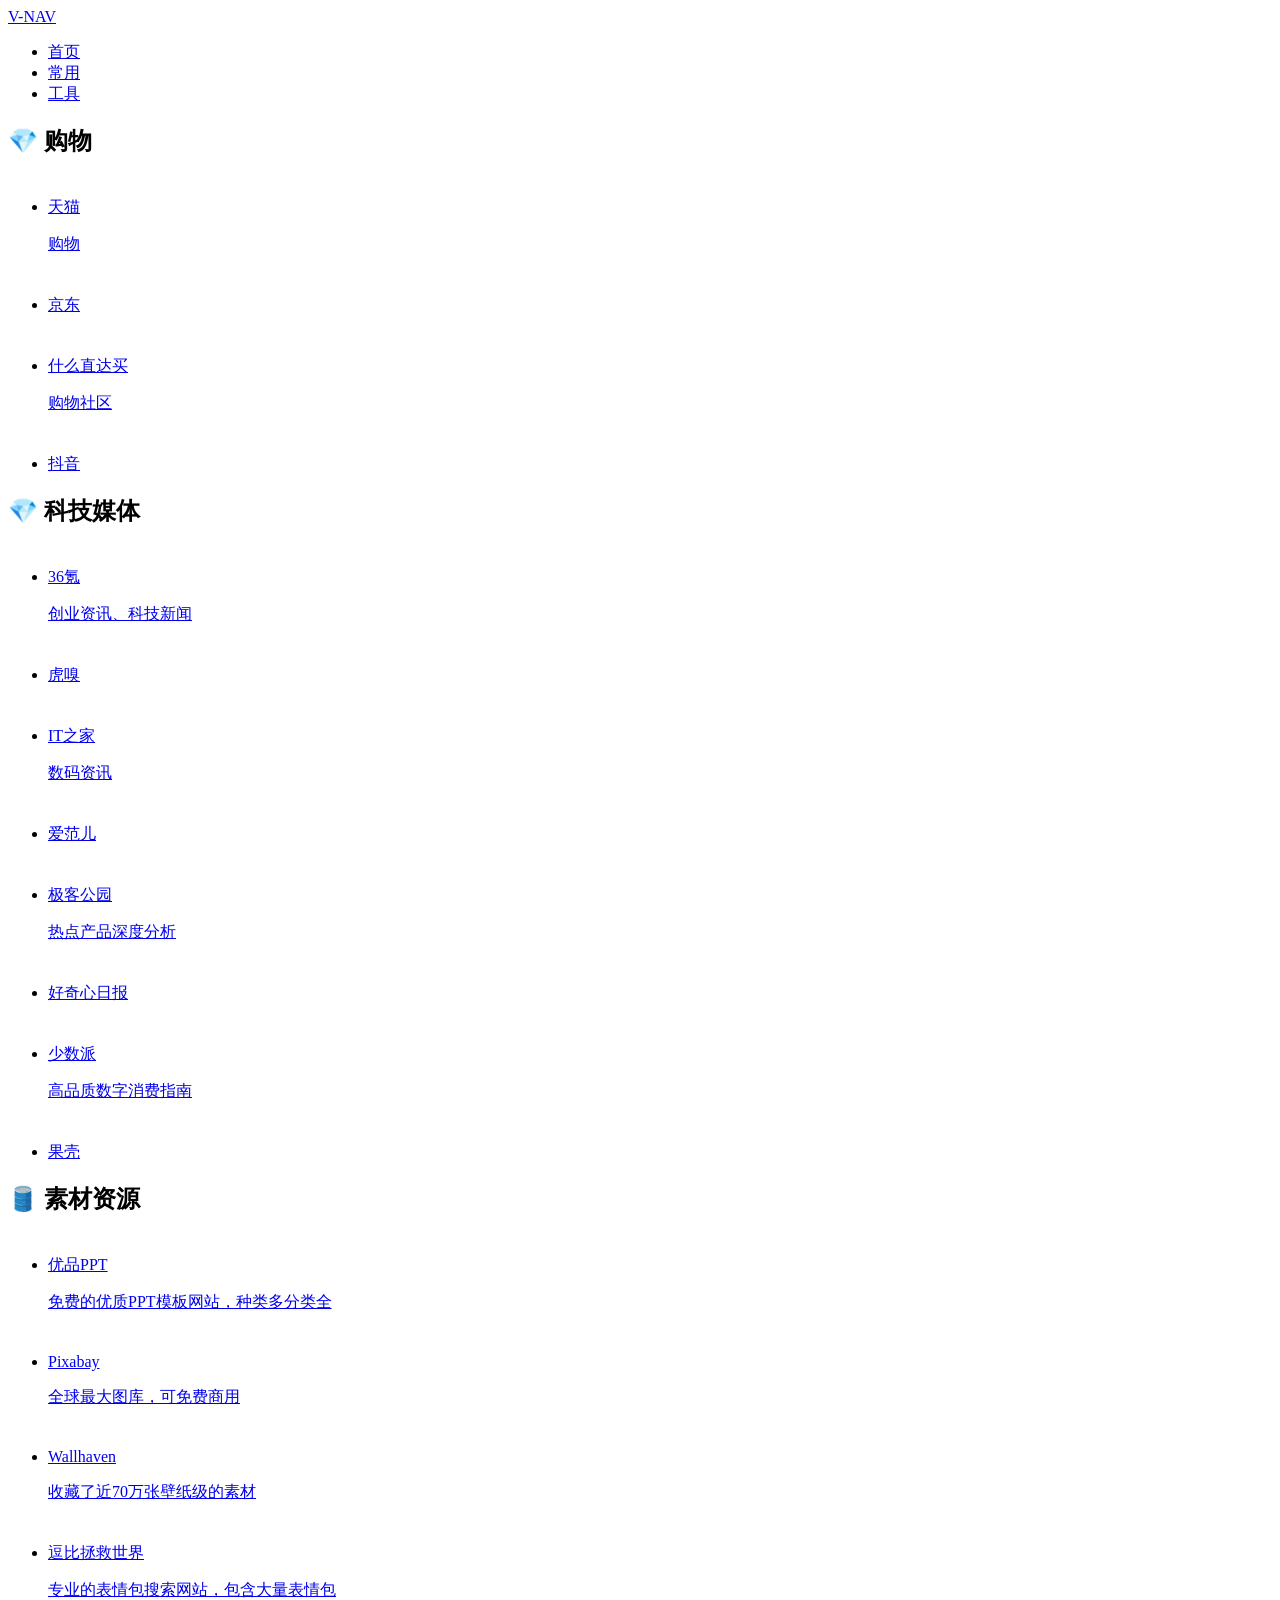
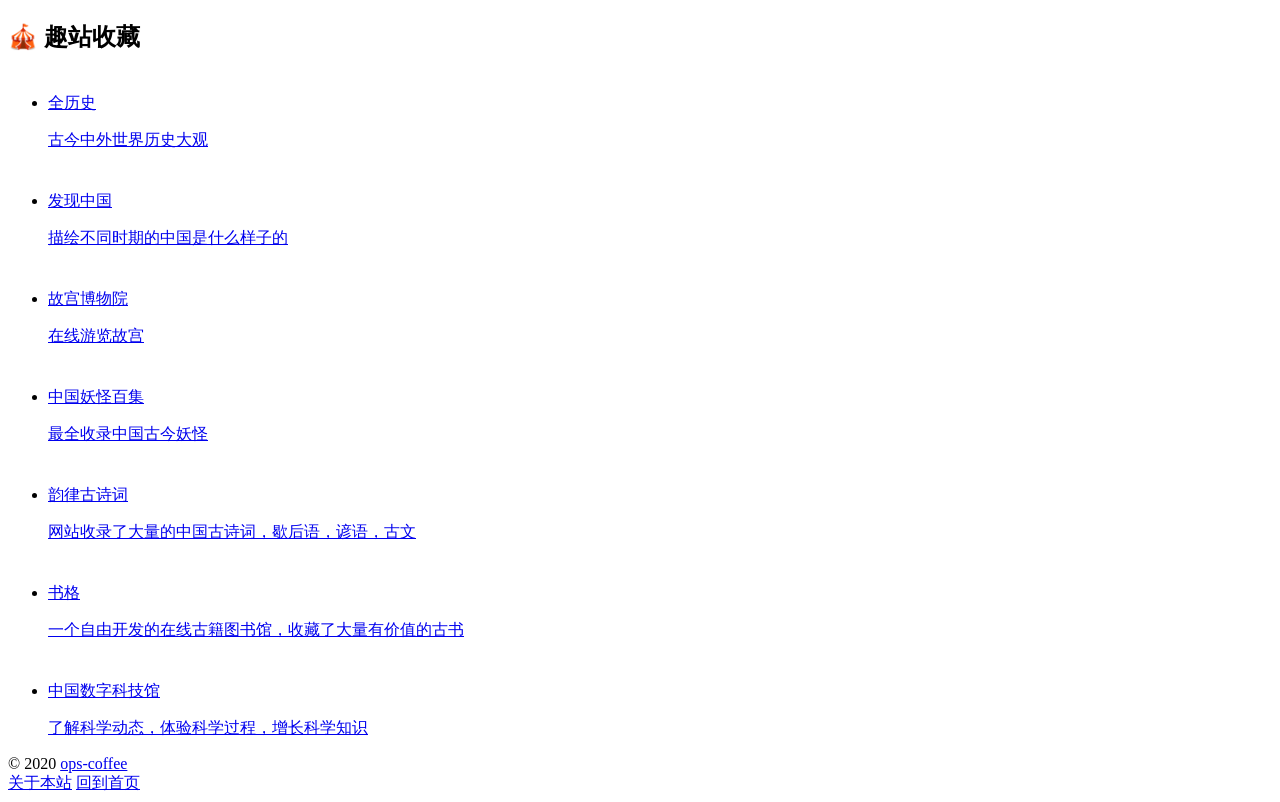
==== common.html @ 07b5f80a "Add files via upload" ====
<!DOCTYPE html>
<html lang="zh-CN">

<head>
  <meta charset="UTF-8">
  <meta name="viewport" content="width=device-width, initial-scale=1, user-scalable=no" />
  <meta http-equiv="Cache-Control" content="no-transform" />
  <meta http-equiv="Cache-Control" content="no-siteapp" />
  <meta name="applicable-device" content="pc,mobile">
  <meta name="keywords" content="运维,运维博客,运维开发,ops,sre,linux,devops,python,django,nginx" />
  <meta name="description" content="追求技术的道路上，我从不曾停下脚步" />
  <link rel="stylesheet" href="/css/ops-coffee.min.css" type="text/css" />
  <link rel="shortcut icon" href="/images/favicon.ico" />
</head>

<body data-rsssl=1>
  <div class="header">
    <div class="container">
      <a class="site" href="/">V-NAV</a>
      <nav class="header-menu">
        <ul>
          <li class=""><a href="/">首页</a></li>
          <li class="current-menu-item"><a href="/common.html">常用</a></li>
          <li class=""><a href="/tools.html">工具</a></li>
        </ul>
      </nav>
    </div>
  </div>
  <!-- header -->

  <div id="content-wrapper">
    <div class="container">

<div class="nav-cell clearfix">
        <h2> 💎  购物
          <!-- <a class="more" href="">更多</a> -->
        </h2>
        <ul class="nav-list">

          <li>
            <a class="nav-item clearfix" href="https://www.tmall.com/" target="_blank">
              <div class="nav-img"
                style="margin-bottom:40px;background-image: url(/images/tmall.png);">
              </div>
              <div class="nav-name">天猫</div>
              <p>购物</p>
            </a>
          </li>

          <li>
            <a class="nav-item clearfix" href="https://www.jd.com/" target="_blank">
              <div class="nav-img"
                style="margin-bottom:40px;background-image: url(/images/jd.png);">
              </div>
              <div class="nav-name">京东</div>
              <p></p>
            </a>
          </li>

          <li>
            <a class="nav-item clearfix" href="https://post.smzdm.com/" target="_blank">
              <div class="nav-img"
                style="margin-bottom:40px;background-image: url(/images/smzdm.png);">
              </div>
              <div class="nav-name">什么直达买</div>
              <p>购物社区</p>
            </a>
          </li>

          <li>
            <a class="nav-item clearfix" href="https://www.douyin.com/" target="_blank">
              <div class="nav-img"
                style="margin-bottom:40px;background-image: url(/images/douyin.png);">
              </div>
              <div class="nav-name">抖音</div>
              <p></p>
            </a>
          </li>
        </ul>
      </div>

      <div class="nav-cell clearfix">
        <h2> 💎 科技媒体
          <!-- <a class="more" href="">更多</a> -->
        </h2>
        <ul class="nav-list">

          <li>
            <a class="nav-item clearfix" href="https://36kr.com/" target="_blank">
              <div class="nav-img"
                style="margin-bottom:40px;background-image: url(/images/36kr.png);">
              </div>
              <div class="nav-name">36氪</div>
              <p>创业资讯、科技新闻</p>
            </a>
          </li>

          <li>
            <a class="nav-item clearfix" href="https://www.huxiu.com/" target="_blank">
              <div class="nav-img"
                style="margin-bottom:40px;background-image: url(/images/hux7.png);">
              </div>
              <div class="nav-name">虎嗅</div>
              <p></p>
            </a>
          </li>

          <li>
            <a class="nav-item clearfix" href="https://www.ithome.com/blog/" target="_blank">
              <div class="nav-img"
                style="margin-bottom:40px;background-image: url(/images/it.png);">
              </div>
              <div class="nav-name">IT之家</div>
              <p>数码资讯</p>
            </a>
          </li>

          <li>
            <a class="nav-item clearfix" href="https://www.ifanr.com/" target="_blank">
              <div class="nav-img"
                style="margin-bottom:40px;background-image: url(/images/ifan.png);">
              </div>
              <div class="nav-name">爱范儿</div>
              <p></p>
            </a>
          </li>

          <li>
            <a class="nav-item clearfix" href="http://www.geekpark.net/" target="_blank">
              <div class="nav-img"
                style="margin-bottom:40px;background-image: url(/images/gads.png);">
              </div>
              <div class="nav-name">极客公园</div>
              <p>热点产品深度分析</p>
            </a>
          </li>

          <li>
            <a class="nav-item clearfix" href="http://www.qdaily.com/" target="_blank">
              <div class="nav-img"
                style="margin-bottom:40px;background-image: url(/images/hqx4.png);">
              </div>
              <div class="nav-name">好奇心日报</div>
              <p></p>
            </a>
          </li>

          <li>
            <a class="nav-item clearfix" href="https://sspai.com/" target="_blank">
              <div class="nav-img"
                style="margin-bottom:40px;background-image: url(/images/ssp8.png);">
              </div>
              <div class="nav-name">少数派</div>
              <p>高品质数字消费指南</p>
            </a>
          </li>

          <li>
            <a class="nav-item clearfix" href="https://www.guokr.com/" target="_blank">
              <div class="nav-img"
                style="margin-bottom:40px;background-image: url(/images/guk3.png);">
              </div>
              <div class="nav-name">果壳</div>
              <p></p>
            </a>
          </li>
        </ul>
      </div>

      <div class="nav-cell clearfix">
        <h2> 🛢️ 素材资源
          <!-- <a class="more" href="">更多</a> -->
        </h2>
        <ul class="nav-list">
          <li>
            <a class="nav-item clearfix" href="http://www.ypppt.com/" target="_blank">
              <div class="nav-img"
                style="margin-bottom:40px;background-image: url(/images/yppt.png);">
              </div>
              <div class="nav-name">优品PPT</div>
              <p>免费的优质PPT模板网站，种类多分类全</p>
            </a>
          </li>

          <li>
            <a class="nav-item clearfix" href="https://pixabay.com/" target="_blank">
              <div class="nav-img"
                style="margin-bottom:40px;background-image: url(/images/pixa.png);">
              </div>
              <div class="nav-name">Pixabay
              </div>
              <p>全球最大图库，可免费商用</p>
            </a>
          </li>

          <li>
            <a class="nav-item clearfix" href="https://wallhaven.cc/" target="_blank">
              <div class="nav-img"
                style="margin-bottom:40px;background-image: url(/images/wal7.png);">
              </div>
              <div class="nav-name">Wallhaven</div>
              <p>收藏了近70万张壁纸级的素材</p>
            </a>
          </li>

          <li>
            <a class="nav-item clearfix" href="http://www.dbbqb.com/" target="_blank">
              <div class="nav-img"
                style="margin-bottom:40px;background-image: url(/images/dbbq.png);">
              </div>
              <div class="nav-name">逗比拯救世界</div>
              <p>专业的表情包搜索网站，包含大量表情包</p>
            </a>
          </li>
        </ul>
      </div>

      <div class="nav-cell clearfix">
        <h2> 🎪 趣站收藏
          <!-- <a class="more" href="">更多</a> -->
        </h2>
        <ul class="nav-list">

          <li>
            <a class="nav-item clearfix" href="https://www.allhistory.com/" target="_blank">
              <div class="nav-img"
                style="margin-bottom:40px;background-image: url(/images/ah12.png);">
              </div>
              <div class="nav-name">全历史</div>
              <p>古今中外世界历史大观</p>
            </a>
          </li>

          <li>
            <a class="nav-item clearfix" href="https://www.ageeye.cn/" target="_blank">
              <div class="nav-img"
                style="margin-bottom:40px;background-image: url(/images/fxcn.png);">
              </div>
              <div class="nav-name">发现中国</div>
              <p>描绘不同时期的中国是什么样子的</p>
            </a>
          </li>

          <li>
            <a class="nav-item clearfix" href="https://www.dpm.org.cn/" target="_blank">
              <div class="nav-img"
                style="margin-bottom:40px;background-image: url(/images/g7s5.png);">
              </div>
              <div class="nav-name">故宫博物院</div>
              <p>在线游览故宫</p>
            </a>
          </li>

          <li>
            <a class="nav-item clearfix" href="http://www.cbaigui.com/" target="_blank">
              <div class="nav-img"
                style="margin-bottom:40px;background-image: url(/images/cofe.png);">
              </div>
              <div class="nav-name">中国妖怪百集</div>
              <p>最全收录中国古今妖怪</p>
            </a>
          </li>

          <li>
            <a class="nav-item clearfix" href="http://www.lvyun188.com/" target="_blank">
              <div class="nav-img"
                style="margin-bottom:40px;background-image: url(/images/lyun.png);">
              </div>
              <div class="nav-name">韵律古诗词</div>
              <p>网站收录了大量的中国古诗词，歇后语，谚语，古文</p>
            </a>
          </li>

          <li>
            <a class="nav-item clearfix" href="https://new.shuge.org/" target="_blank">
              <div class="nav-img"
                style="margin-bottom:40px;background-image: url(/images/sge3.png);">
              </div>
              <div class="nav-name">书格</div>
              <p>一个自由开发的在线古籍图书馆，收藏了大量有价值的古书</p>
            </a>
          </li>

          <li>
            <a class="nav-item clearfix" href="https://www.cdstm.cn/" target="_blank">
              <div class="nav-img"
                style="margin-bottom:40px;background-image: url(/images/szkj.png);">
              </div>
              <div class="nav-name">中国数字科技馆</div>
              <p>了解科学动态，体验科学过程，增长科学知识</p>
            </a>
          </li>

        </ul>
      </div>
    </div>
  </div>

  <!-- footer -->
  <footer class="footer">
    <div class="container clearfix">
      <div class="copy"> © 2020 <a href="https://ops-coffee.cn" target="_blank">ops-coffee</a></div>

      <div class="link">
        <a href="/" target="_blank">关于本站</a>
        <a href="/" target="_blank">回到首页</a>
      </div>
    </div>
  </footer>
</body>

</html>
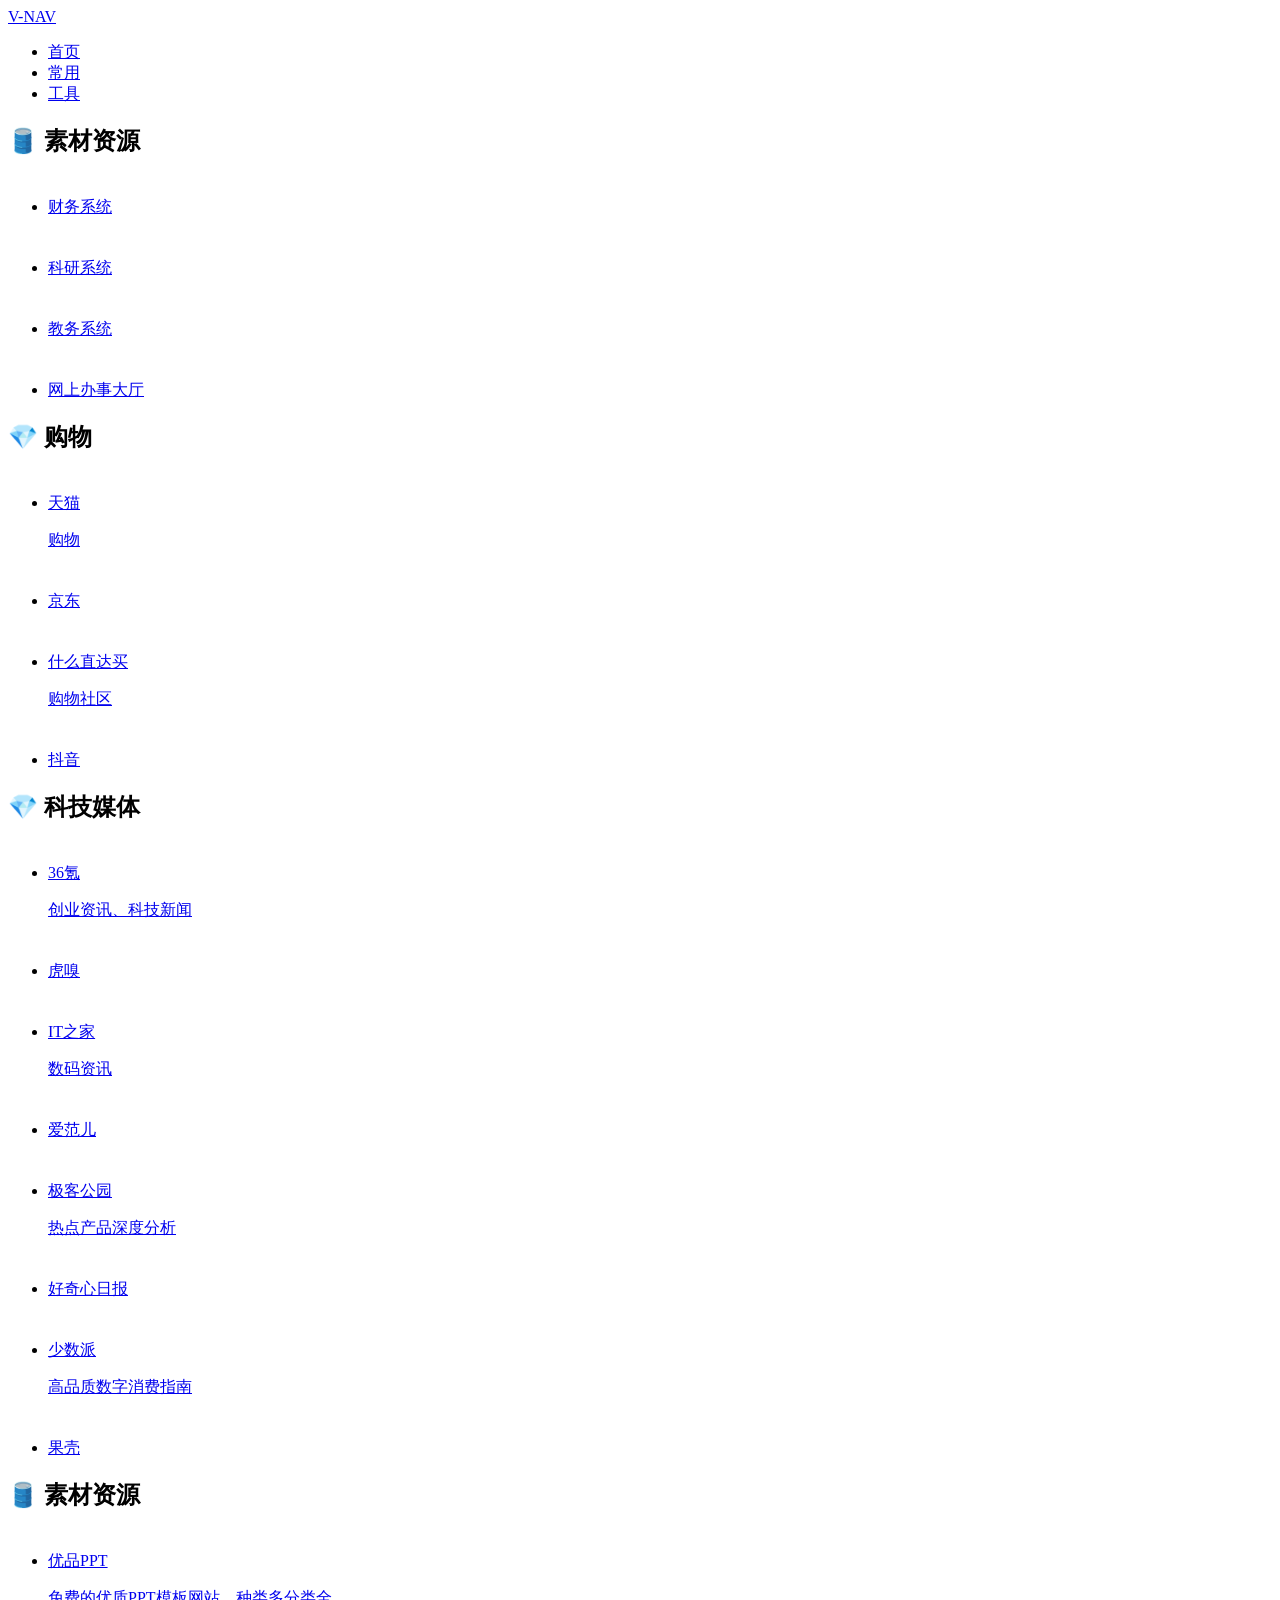
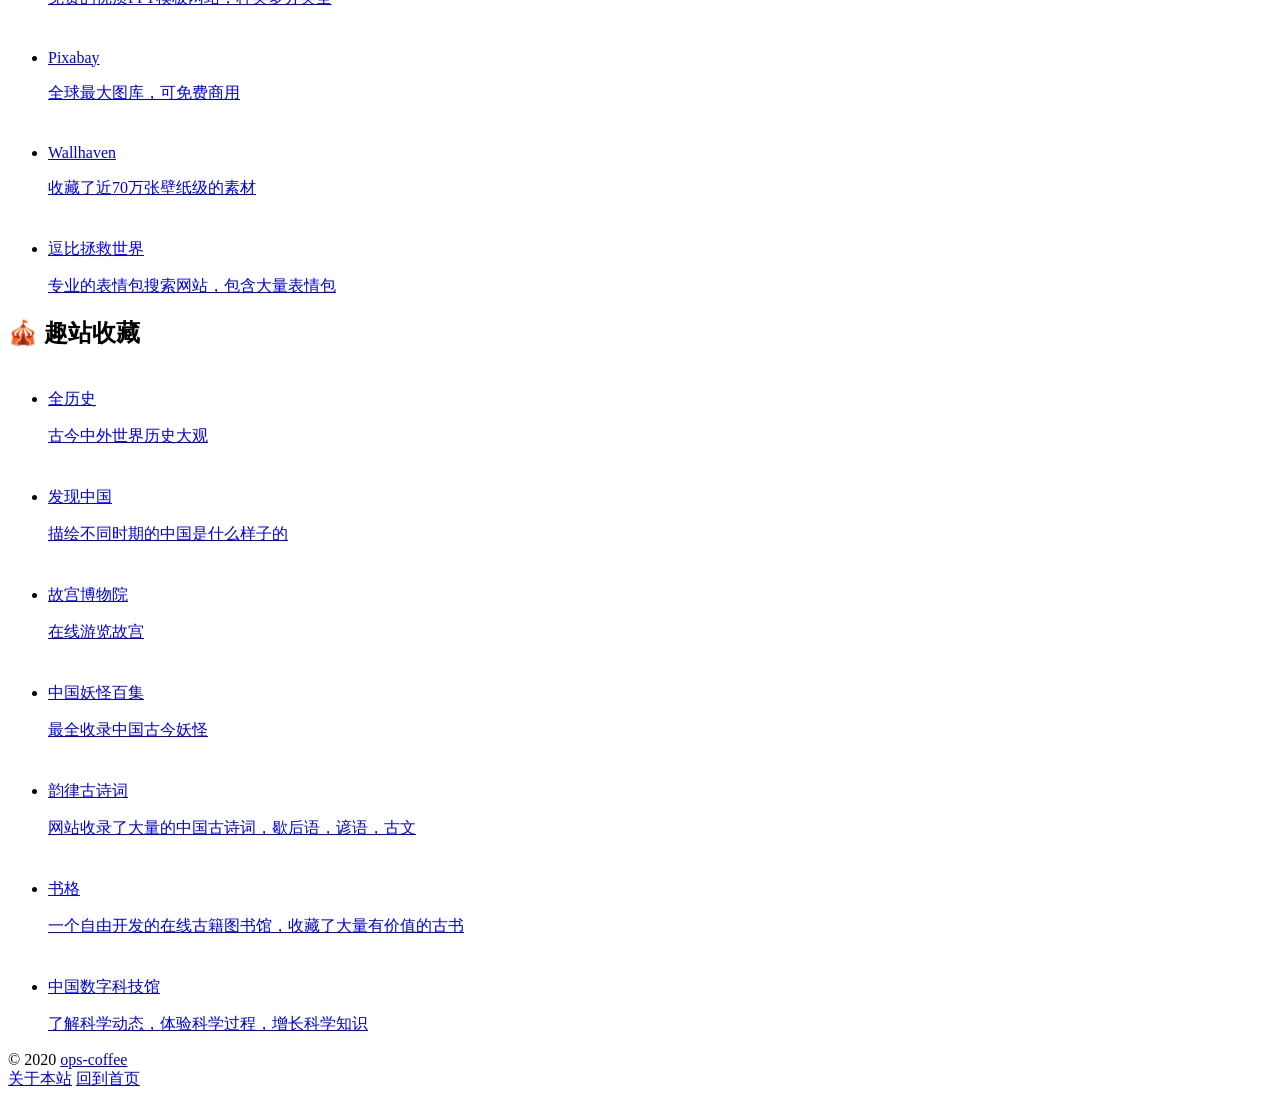
==== commit c82b99ce: "Add files via upload" ====
--- a/common.html
+++ b/common.html
@@ -32,6 +32,54 @@
     <div class="container">
 
 <div class="nav-cell clearfix">
+        <h2> 🛢️ 素材资源
+          <!-- <a class="more" href="">更多</a> -->
+        </h2>
+        <ul class="nav-list">
+          <li>
+            <a class="nav-item clearfix" href="http://cx.jcc.nchu.edu.cn/WFManager/home_sso.jsp" target="_blank">
+              <div class="nav-img"
+                style="margin-bottom:40px;background-image: url(/images/nchu.png);">
+              </div>
+              <div class="nav-name">财务系统</div>
+              <p></p>
+            </a>
+          </li>
+
+          <li>
+            <a class="nav-item clearfix" href="http://kysys.kjc.nchu.edu.cn/personal/pub/frame.jsp" target="_blank">
+              <div class="nav-img"
+                style="margin-bottom:40px;background-image: url(/images/nchu.png);">
+              </div>
+              <div class="nav-name">科研系统</div>
+              <p></p>
+            </a>
+          </li>
+
+          <li>
+            <a class="nav-item clearfix" href="http://jwc-publish2.jwc.nchu.edu.cn/" target="_blank">
+              <div class="nav-img"
+                style="margin-bottom:40px;background-image: url(/images/nchu.png);">
+              </div>
+              <div class="nav-name">教务系统</div>
+              <p></p>
+            </a>
+          </li>
+
+          <li>
+            <a class="nav-item clearfix" href="https://portal.paas.nchu.edu.cn/main.html#/Index" target="_blank">
+              <div class="nav-img"
+                style="margin-bottom:40px;background-image: url(/images/nchu.png);">
+              </div>
+              <div class="nav-name">网上办事大厅</div>
+              <p></p>
+            </a>
+          </li>
+        </ul>
+      </div>
+
+
+<div class="nav-cell clearfix">
         <h2> 💎  购物
           <!-- <a class="more" href="">更多</a> -->
         </h2>
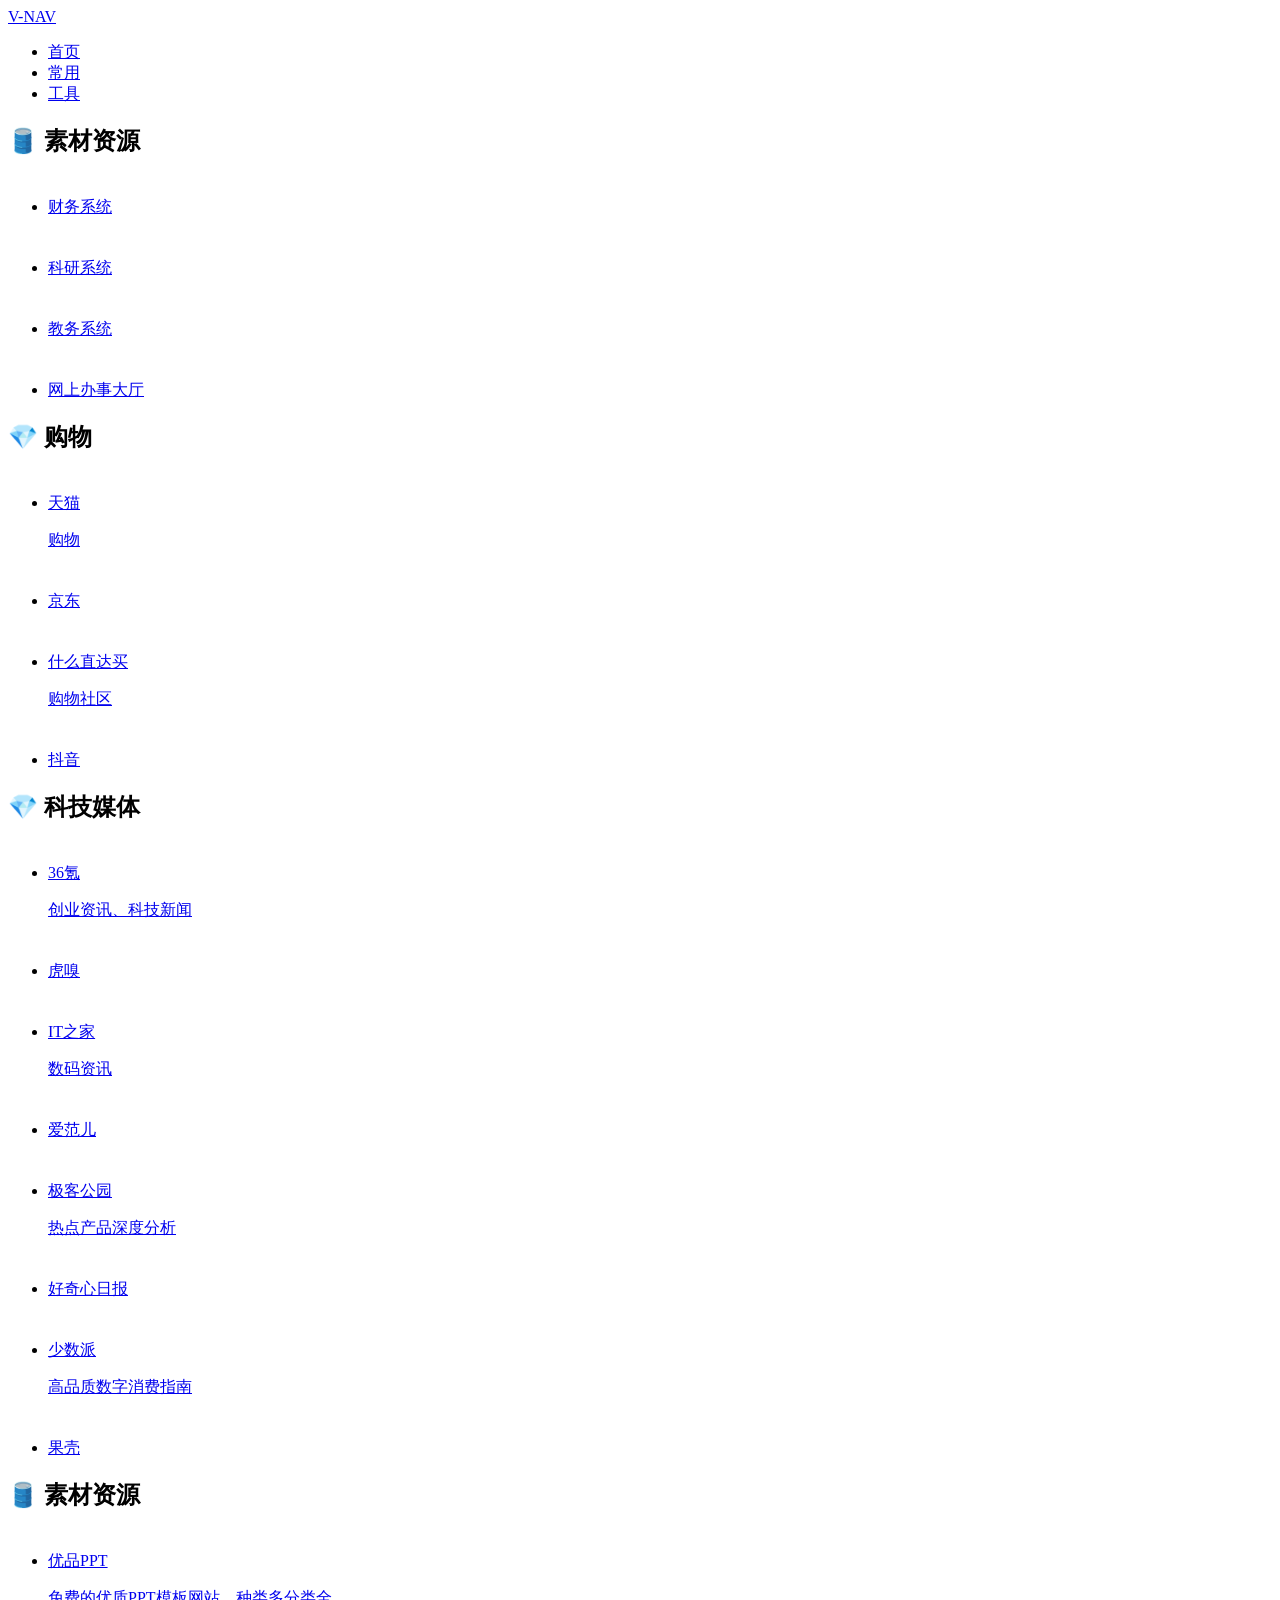
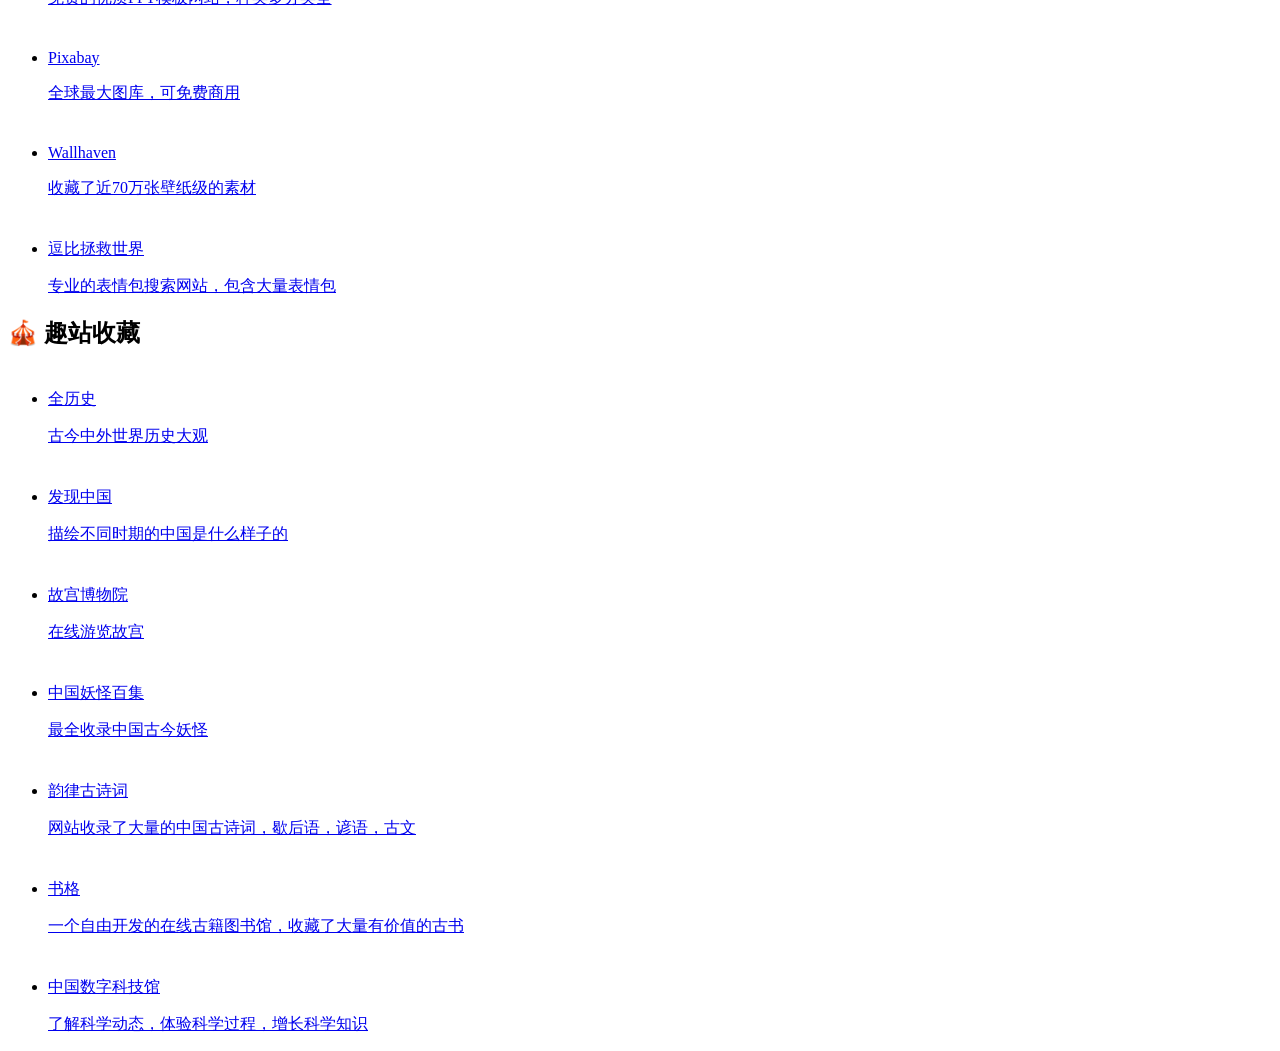
==== commit 29a5dabd: "Update common.html" ====
--- a/common.html
+++ b/common.html
@@ -57,7 +57,7 @@
           </li>
 
           <li>
-            <a class="nav-item clearfix" href="http://jwc-publish2.jwc.nchu.edu.cn/" target="_blank">
+            <a class="nav-item clearfix" href="http://jwc-publish2.jwc.nchu.edu.cn/jsxsd/framework/jsMainV.htmlx" target="_blank">
               <div class="nav-img"
                 style="margin-bottom:40px;background-image: url(/images/nchu.png);">
               </div>
@@ -343,18 +343,6 @@
       </div>
     </div>
   </div>
-
-  <!-- footer -->
-  <footer class="footer">
-    <div class="container clearfix">
-      <div class="copy"> © 2020 <a href="https://ops-coffee.cn" target="_blank">ops-coffee</a></div>
-
-      <div class="link">
-        <a href="/" target="_blank">关于本站</a>
-        <a href="/" target="_blank">回到首页</a>
-      </div>
-    </div>
-  </footer>
 </body>
 
-</html>+</html>
